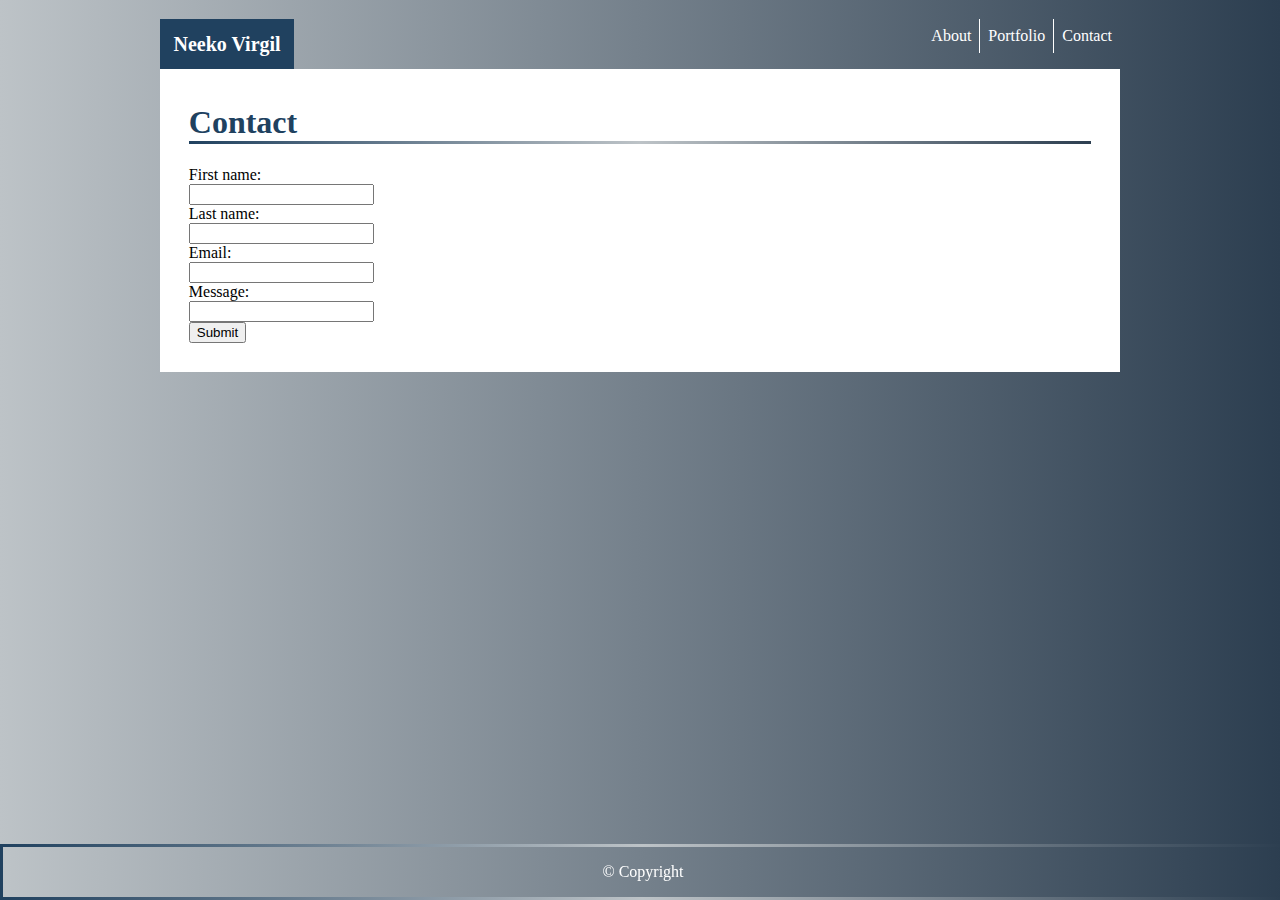
==== contact.html @ 4b74aa57 "working on homework" ====
<!DOCTYPE html>
<html lang="en-us">
    <head>
        <title>Portfolio</title>
        <link rel="stylesheet" href="./assets/css/style2.css"></link>
    </head>
    <div class="content">
    
    <body>
    
    <div>
        <div>
            <header><strong>Neeko Virgil</strong></header>
        </div>
        <ul>
            <li><a href="contact.html">Contact</a></li>
            <li><a href="portfolio.html">Portfolio</a></li>
            <li><a href="index.html">About</a></li>
         </ul>
    </div>
    
    <div class="main">
    <div>
        <h1>Contact</h1>
    </div>
    
    <div>
        <form class="form">
            First name:<br>
            <input type="text" name="firstname"><br>
            Last name:<br>
            <input type="text" name="lastname"><br>
            Email:<br>
            <input type="email" name="email"><br>
            Message:<br>
            <input type="text" name="message"><br>
           
            <input type="submit" value="Submit">
          </form>
 
    </div>
    </div>
    </div>
    
    <div class="footer">
        <p>&copy Copyright</p>
    </div>
    
    
    </body>




</html>
---- assets/css/style2.css ----
h1 {
    color: rgb(32, 65, 95);
    border-bottom: solid 3px;
    border-image-source: linear-gradient(to right, rgb(32, 65, 95),  rgb(189,195,199), rgb(44,62,80));;
    border-image-slice: 1;
    margin-top: -1.5%;
    padding-top: 20px;  
}

body {
    font-family: Georgia, 'Times New Roman', Times, serif;
    height: 100%;
    background: linear-gradient(to right, rgb(189,195,199), rgb(44,62,80));
}

ul {
    list-style-type: none;
    margin-top: 2%;
    padding: 0;
    overflow: hidden;
}

li {
    float: right;
    border-right: 1px solid white;
}

li a {
    display: block;
    padding: 8px;
    color: white;
    text-align: center;
    text-decoration: none;
}

li a:hover:not(.active){
    background-color:rgb(151, 151, 151);
}

li:first-child {
    border-right: none;
}

header {
    font-family: Georgia, 'Times New Roman', Times, serif;
    font-size: 20px;
    color: white;
    background-color: rgb(32, 65, 95);
    margin-right: 75%;
    text-align: center;
    padding: 1.05%;
    position: fixed;
}

.footer {
    position: fixed;
    left: 0;
    bottom: 0;
    width: 100%;
    background: linear-gradient(to right, rgb(189,195,199), rgb(44,62,80));
    color: white;
    text-align: center;
    border: solid 3px;
    border-image-source: linear-gradient(to right, rgb(32, 65, 95),  rgb(189,195,199), rgb(44,62,80));;
    border-image-slice: 1;
}

.content {
    max-width: 960px;
    max-height: 2040px;
    margin: 0 auto;
}

.main {
    background-color: white;
    padding: 3%;
}
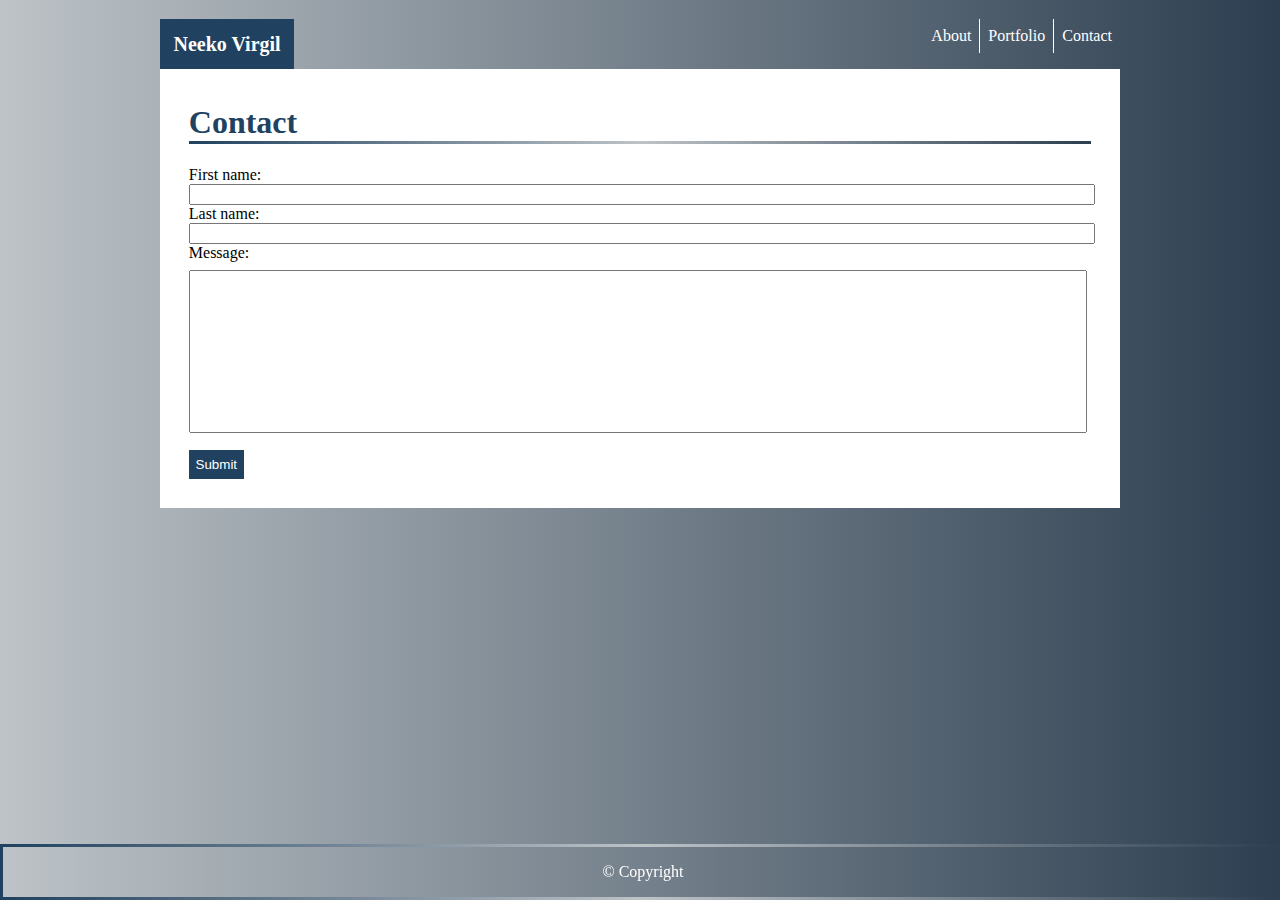
==== commit 15dc646c: "working on homework" ====
--- a/contact.html
+++ b/contact.html
@@ -30,11 +30,9 @@
             <input type="text" name="firstname"><br>
             Last name:<br>
             <input type="text" name="lastname"><br>
-            Email:<br>
-            <input type="email" name="email"><br>
             Message:<br>
-            <input type="text" name="message"><br>
-           
+            <input id="message" type="text" name="message"><br>
+            
             <input type="submit" value="Submit">
           </form>
  
--- a/assets/css/style2.css
+++ b/assets/css/style2.css
@@ -74,4 +74,24 @@
 .main {
     background-color: white;
     padding: 3%;
-}+}
+
+input[type=text] {
+    width: 99.5%;
+    margin: 0 auto;
+}
+
+input[type=submit] {
+    background-color: rgb(32, 65, 95);
+    color: white;
+    border: none;
+    margin-top: 1%;
+    padding: .75%;
+}
+
+#message {
+    padding: 8%;
+    margin: 8px 0;
+    box-sizing: border-box;
+}
+
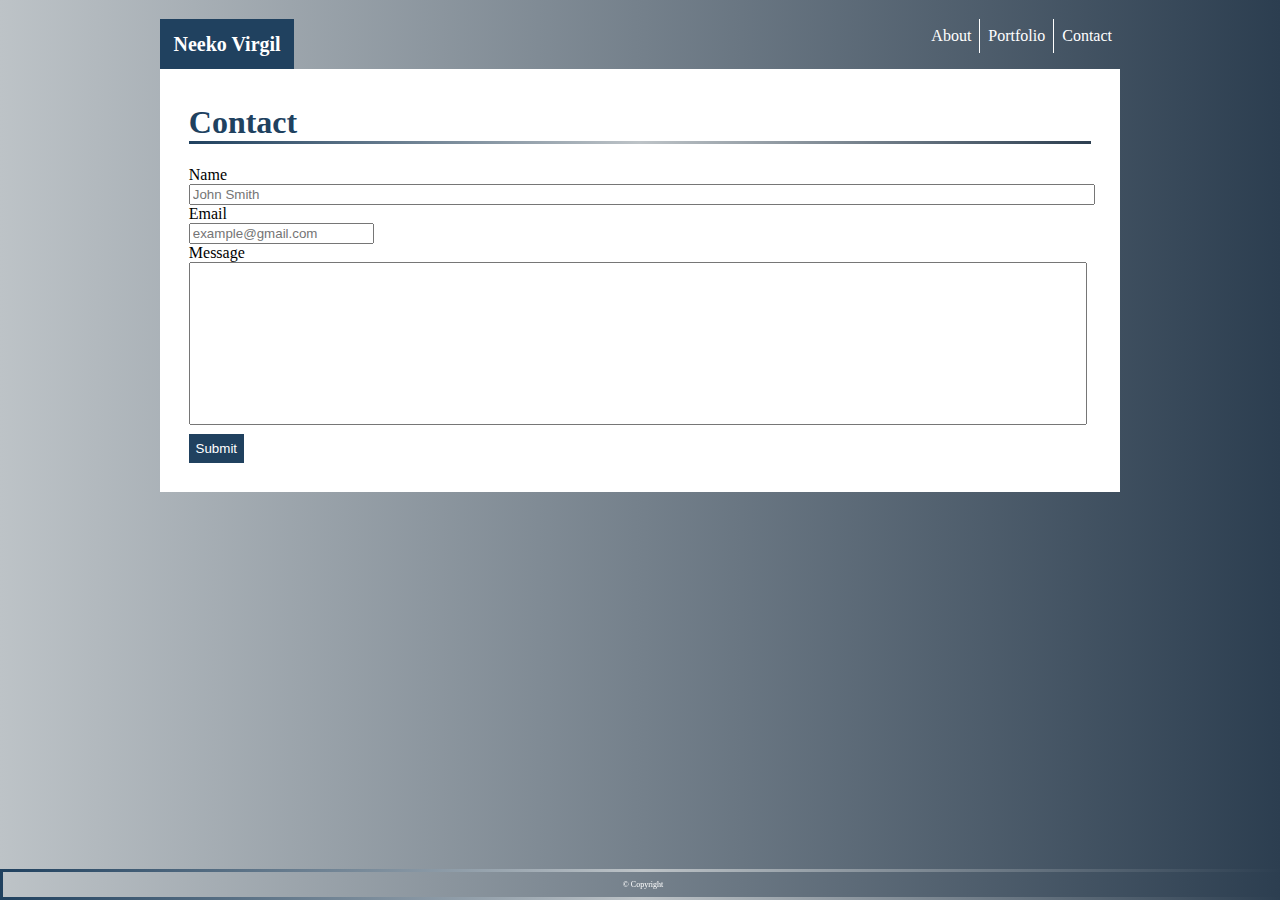
==== commit 59b5f2bd: "working on homework" ====
--- a/contact.html
+++ b/contact.html
@@ -3,6 +3,7 @@
     <head>
         <title>Portfolio</title>
         <link rel="stylesheet" href="./assets/css/style2.css"></link>
+        <link rel='shortcut icon' type='image/x-icon' href='favicon.ico.png' />
     </head>
     <div class="content">
     
@@ -26,13 +27,12 @@
     
     <div>
         <form class="form">
-            First name:<br>
-            <input type="text" name="firstname"><br>
-            Last name:<br>
-            <input type="text" name="lastname"><br>
-            Message:<br>
+            Name<br>
+            <input type="text" name="firstname" placeholder="John Smith"><br>
+            Email<br>
+            <input type="email" name="email" placeholder="example@gmail.com"><br>
+            Message<br>
             <input id="message" type="text" name="message"><br>
-            
             <input type="submit" value="Submit">
           </form>
  
--- a/assets/css/style2.css
+++ b/assets/css/style2.css
@@ -63,6 +63,7 @@
     border: solid 3px;
     border-image-source: linear-gradient(to right, rgb(32, 65, 95),  rgb(189,195,199), rgb(44,62,80));;
     border-image-slice: 1;
+    font-size: .5em;
 }
 
 .content {
@@ -91,7 +92,7 @@
 
 #message {
     padding: 8%;
-    margin: 8px 0;
+    margin: 0 auto;
     box-sizing: border-box;
 }
 
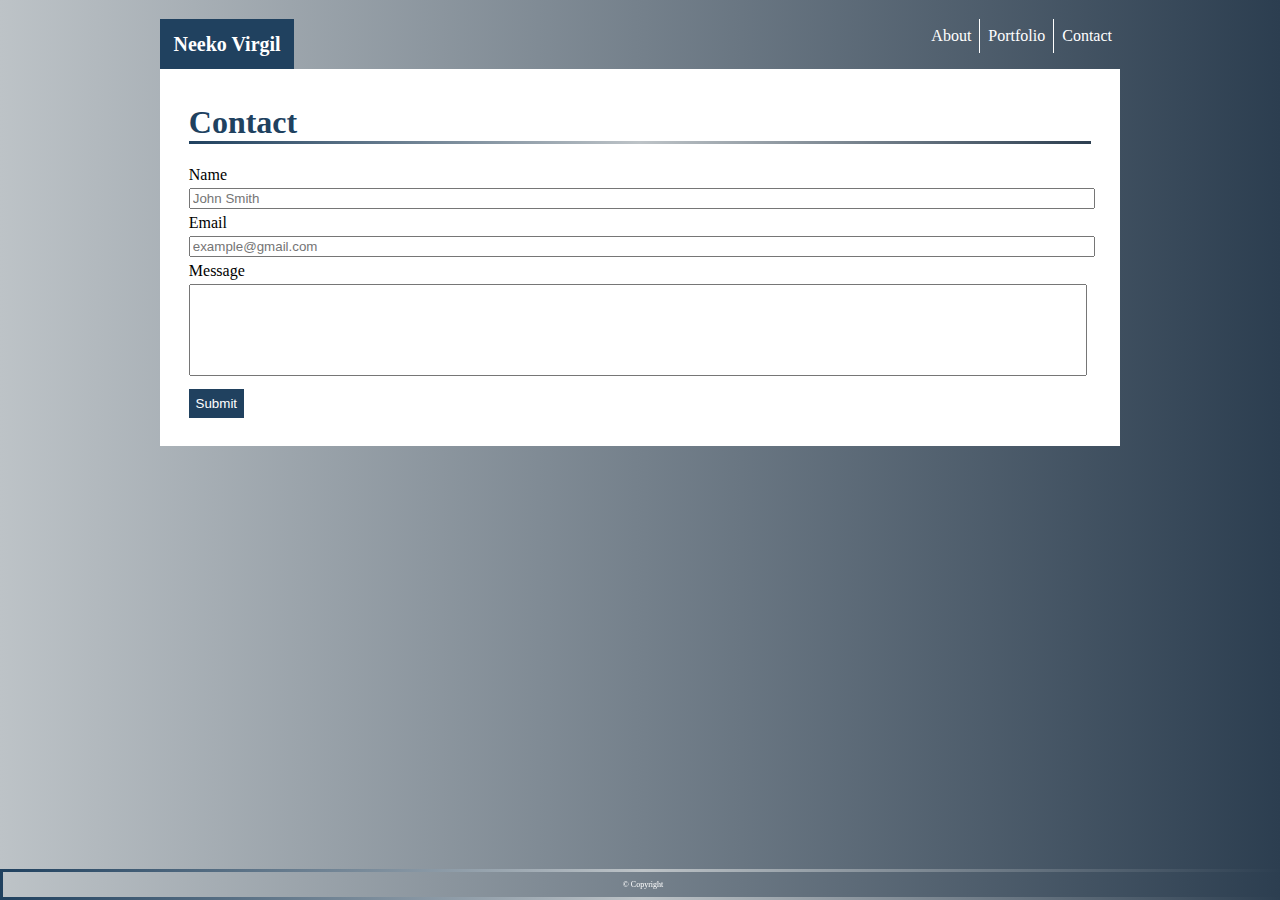
==== commit 5df24fec: "working on homework" ====
--- a/contact.html
+++ b/contact.html
@@ -33,6 +33,7 @@
             <input type="email" name="email" placeholder="example@gmail.com"><br>
             Message<br>
             <input id="message" type="text" name="message"><br>
+            
             <input type="submit" value="Submit">
           </form>
  
--- a/assets/css/style2.css
+++ b/assets/css/style2.css
@@ -79,8 +79,14 @@
 
 input[type=text] {
     width: 99.5%;
-    margin: 0 auto;
+    margin: .5% auto;
 }
+
+input[type=email] {
+    width: 99.5%;
+    margin: .5% auto;  
+}
+
 
 input[type=submit] {
     background-color: rgb(32, 65, 95);
@@ -91,8 +97,12 @@
 }
 
 #message {
-    padding: 8%;
-    margin: 0 auto;
+    padding-left:0;
+    padding-top:0;
+    padding-bottom: 8%;
+    width: 99.5%;
     box-sizing: border-box;
+    
 }
 
+
